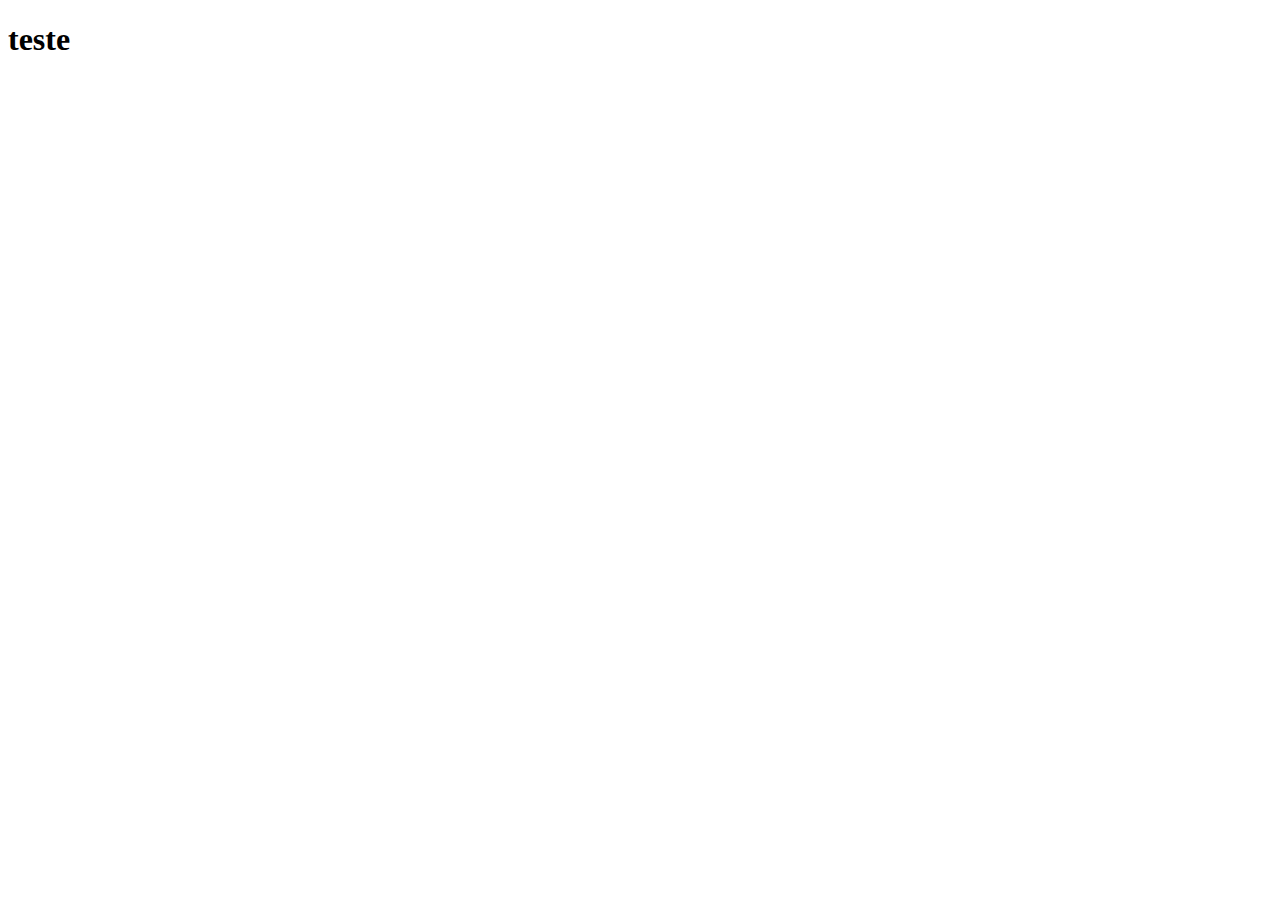
==== index.html @ bf44c083 "Create index.html" ====
<!DOCTYPE html>
<html lang="en">
<head>
    <meta charset="UTF-8">
    <meta name="viewport" content="width=device-width, initial-scale=1.0">
    <title>Document</title>
</head>
<body>
    <h1>teste</h1>
</body>
</html>
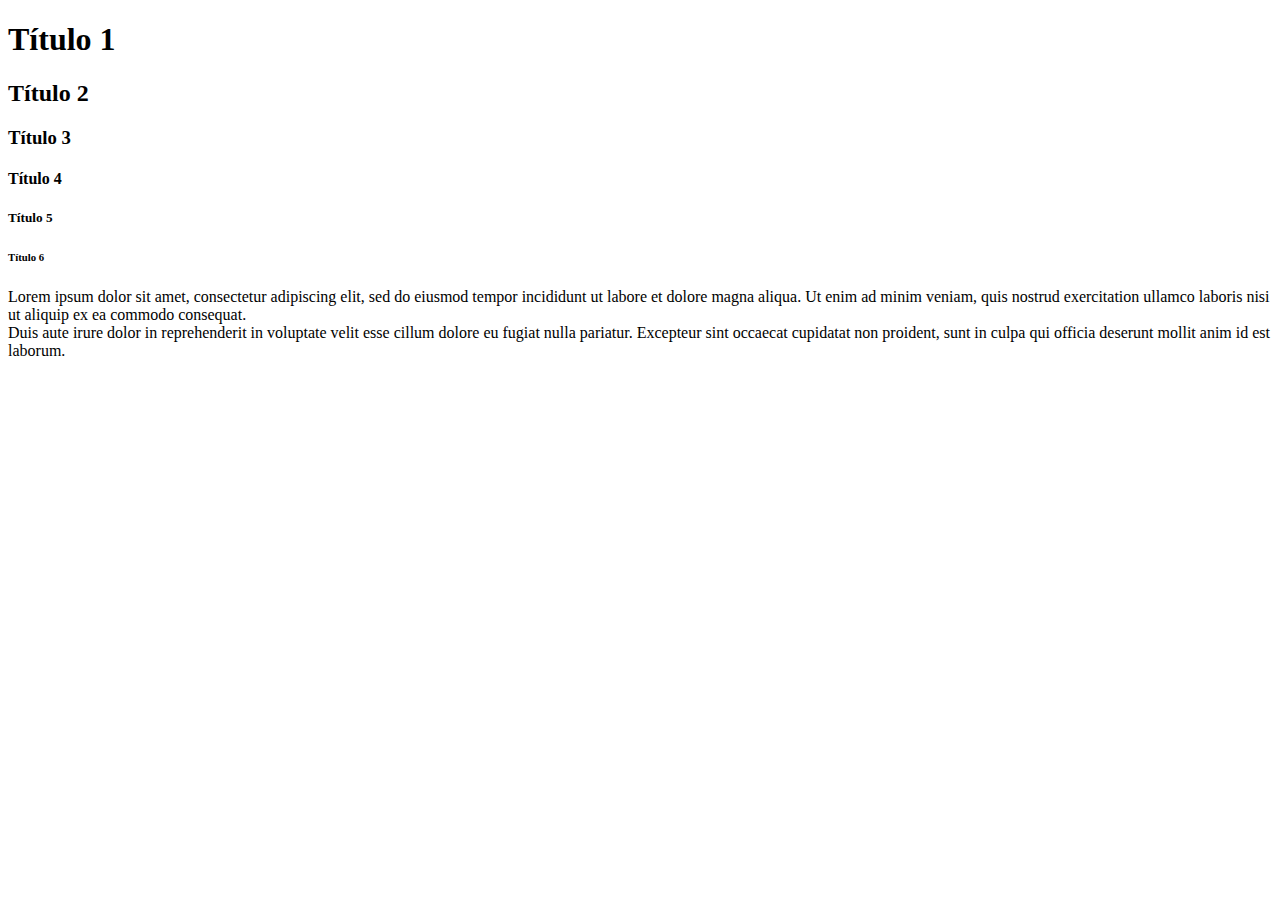
==== commit f75159dc: "titulo paragrafo e quebra de linha" ====
--- a/index.html
+++ b/index.html
@@ -1,11 +1,33 @@
 <!DOCTYPE html>
-<html lang="en">
+<html lang="pt-BR">
 <head>
     <meta charset="UTF-8">
     <meta name="viewport" content="width=device-width, initial-scale=1.0">
-    <title>Document</title>
+    <title>Título, parágrafo e quebra de linha</title>
 </head>
 <body>
-    <h1>teste</h1>
+
+    <!-- Título -->
+    <h1>Título 1</h1>
+    <h2>Título 2</h2>
+    <h3>Título 3</h3>
+    <h4>Título 4</h4>
+    <h5>Título 5</h5>
+    <h6>Título 6</h6>
+
+    <!-- Parágrafo -->
+    <p>Lorem ipsum dolor
+     sit amet, consectetur adipiscing elit, 
+     sed do eiusmod tempor incididunt ut 
+     labore et dolore magna aliqua. Ut enim ad 
+     minim veniam, quis nostrud exercitation ullamco 
+     laboris nisi ut aliquip ex ea commodo consequat. <br>
+     Duis aute irure dolor in reprehenderit in voluptate 
+     velit esse cillum dolore eu fugiat nulla pariatur. 
+     Excepteur sint occaecat cupidatat non proident, sunt 
+     in culpa qui officia deserunt 
+     mollit anim id est laborum.</p>
+
+    
 </body>
 </html>